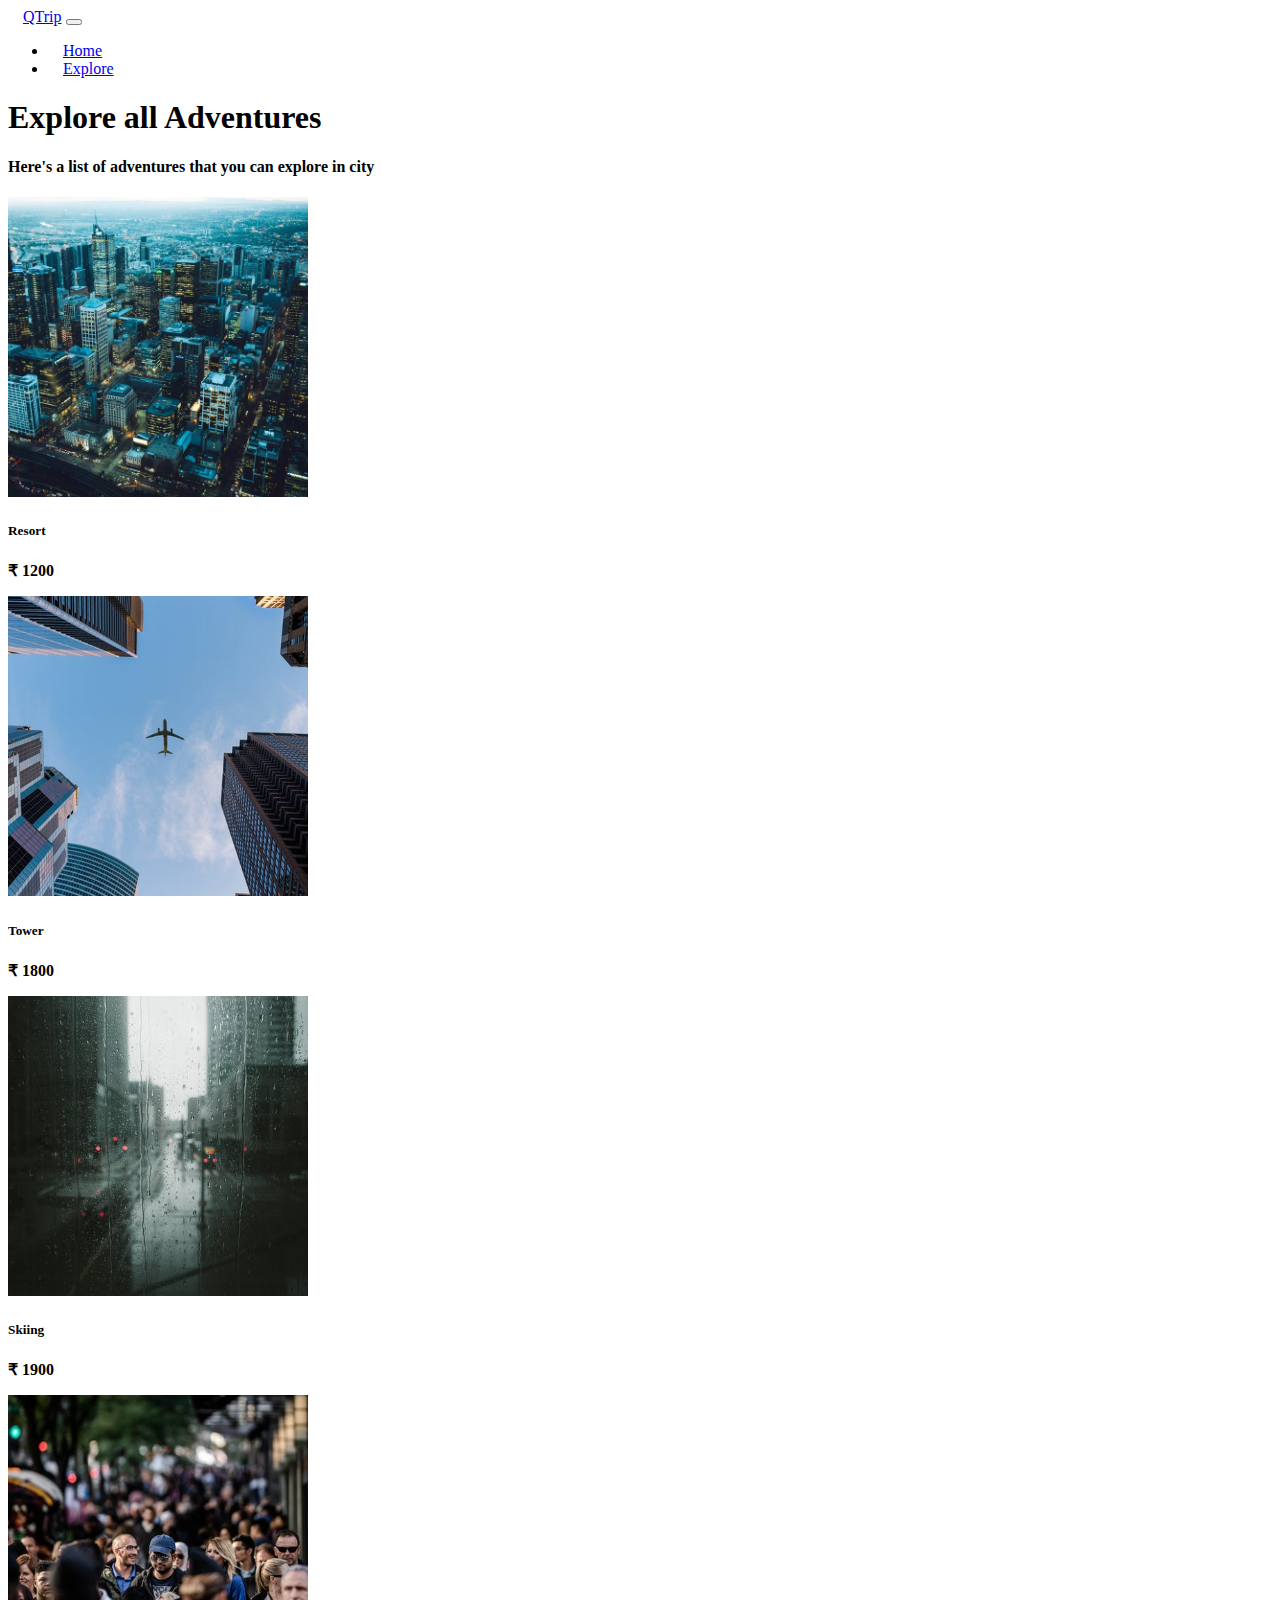
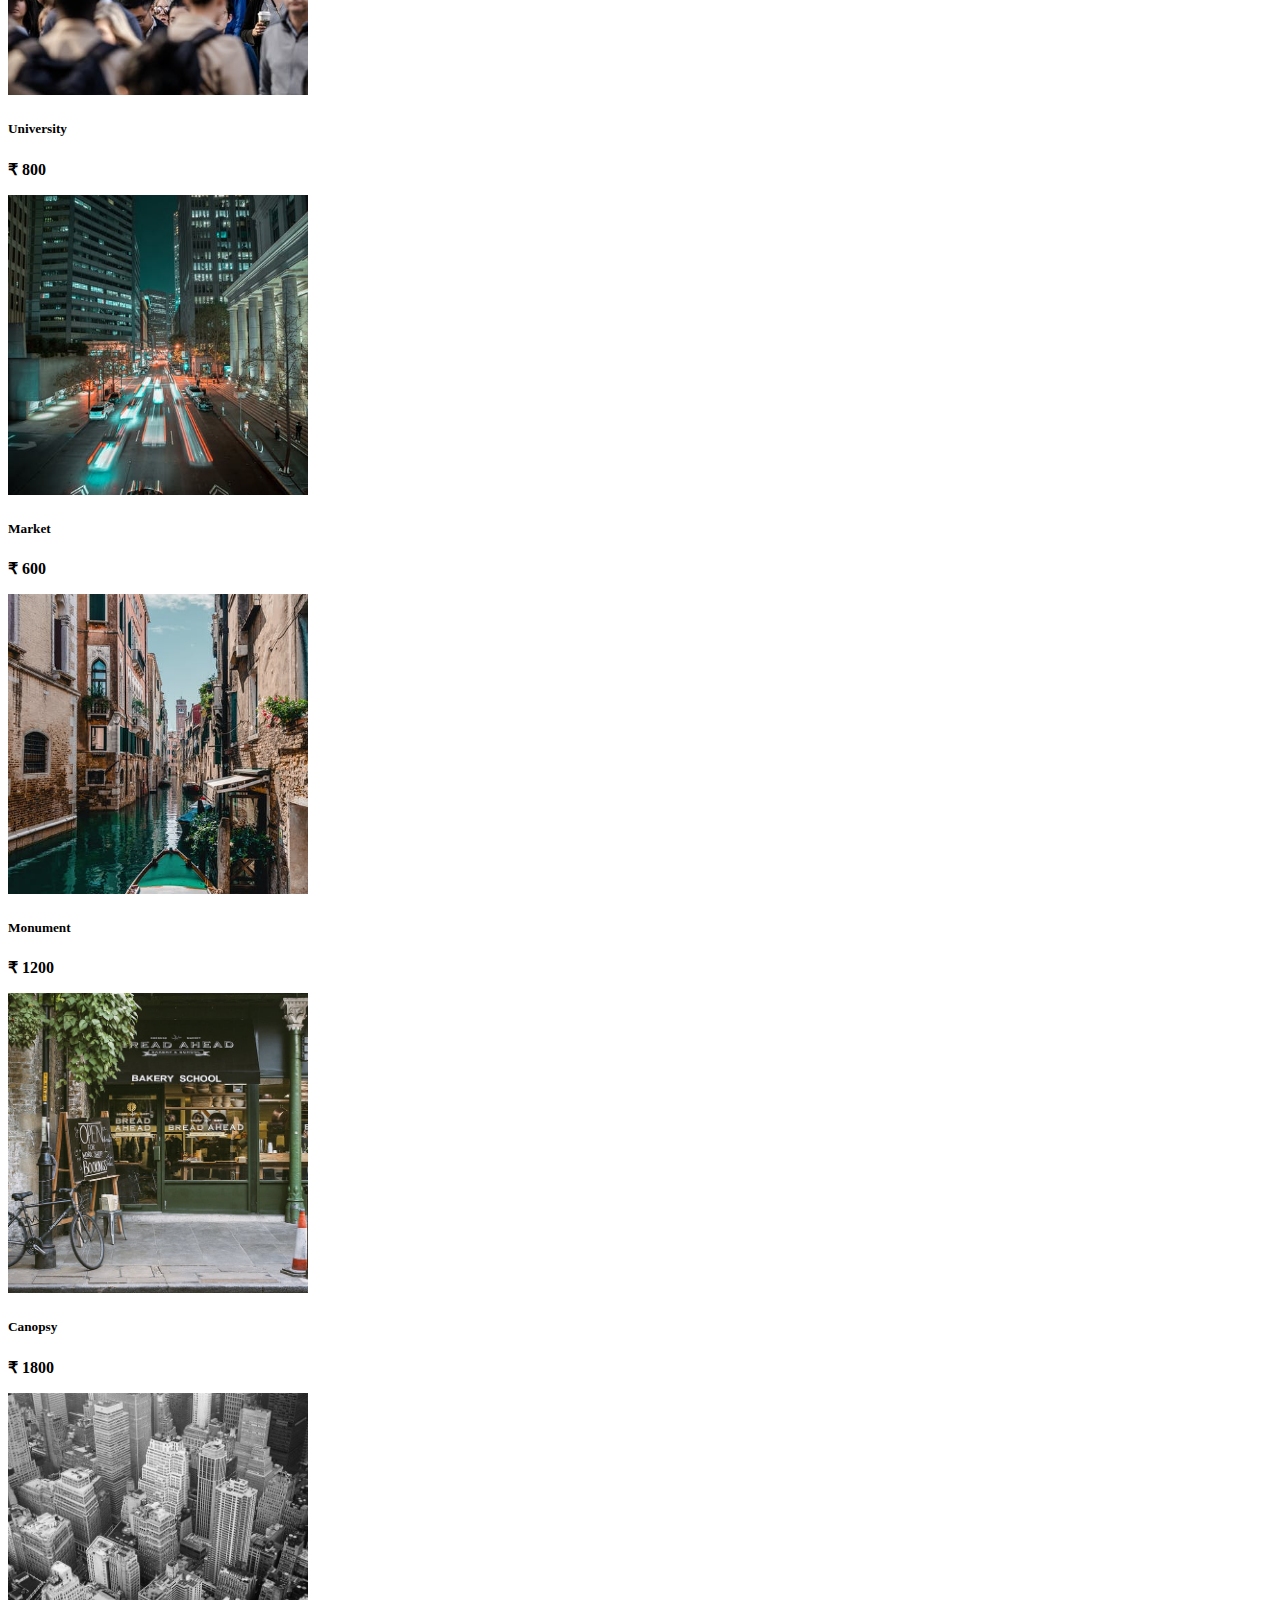
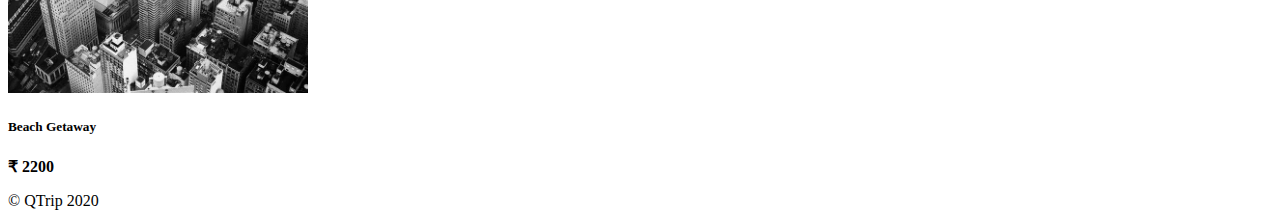
==== HTML File/Adventures/index.html @ eaa53d1b "Added adventures link to home page." ====
<!DOCTYPE html>
<html lang="en">

<head>
  <meta charset="UTF-8" />
  <meta name="viewport" content="width=device-width, initial-scale=1.0" />
  <title>QTrip Adventures</title>
  <link rel="stylesheet" href="/Css File/styles.css" />
  <link href="https://cdn.jsdelivr.net/npm/bootstrap@5.0.2/dist/css/bootstrap.min.css" rel="stylesheet"
    integrity="sha384-EVSTQN3/azprG1Anm3QDgpJLIm9Nao0Yz1ztcQTwFspd3yD65VohhpuuCOmLASjC" crossorigin="anonymous">
</head>

<body>
  <!-- TODO: MODULE_ADVENTURES_GRID -->
  <!-- 1. Copy navigation bar HTML from Landing page document -->
  <div class="container-fluid">
    <header>
      <nav class="navbar navbar-expand-lg navbar-light bg-light">
        <a class="navbar-brand" href="#">QTrip</a>
        <button class="navbar-toggler" type="button" data-toggle="collapse" data-target="#navbarNav"
          aria-controls="navbarNav" aria-expanded="false" aria-label="Toggle navigation">
          <span class="navbar-toggler-icon"></span>
        </button>
        <div class="collapse navbar-collapse justify-content-end" id="navbarNav">
          <ul class="navbar-nav">
            <li class="nav-item active">
              <a class="nav-link" href="/HTML File/index.html">Home</a>
            </li>
            <li class="nav-item">
              <a class="nav-link" href="#">Explore</a>
            </li>
          </ul>
        </div>
      </nav>
    </header>

    <div class="text mt-4 ml-4">
      <h1>Explore all Adventures</h1>
      <h4>Here's a list of adventures that you can explore in city</h4>
    </div>


    <div class="container-fluid">
      <div class="content" id="advCards">
        <!-- TODO: MODULE_ADVENTURES_GRID -->
        <!-- 1. Create the grid of adventures by adding child elements as required. -->
        <div class="row">
          <div class="col-lg-3 col-md-4 col-12 col-sm-6 mb-4">
            <div class="card">
              <img src="/Assets/Adventures/resort.jpg" class="card-img-top" alt="...">
              <div class="card-body d-flex justify-content-between align-items-center">
                <h5 class="card-text mb-0">Resort</h5>
                <p class="card-text"><span><strong>&#8377 1200</strong></span></p>
              </div>
              <a href="#" class="stretched-link"></a>
            </div>
          </div>

          <div class="col-lg-3 col-md-4 col-12 col-sm-6 mb-4">
            <div class="card">
              <img src="/Assets/Adventures/tower.jpg" class="card-img-top" alt="...">
              <div class="card-body d-flex justify-content-between align-items-center">
                <h5 class="card-text mb-0">Tower</h5>
                <p class="card-text"><span><strong>&#8377 1800</strong></span></p>
              </div>
              <a href="#" class="stretched-link"></a>
            </div>
          </div>

          <div class="col-lg-3 col-md-4 col-12 col-sm-6 mb-4">
            <div class="card">
              <img src="/Assets/Adventures/elephant.jpg" class="card-img-top" alt="...">
              <div class="card-body d-flex justify-content-between align-items-center">
                <h5 class="card-text mb-0">Skiing</h5>
                <p class="card-text"><span><strong>&#8377 1900</strong></span></p>
              </div>
              <a href="#" class="stretched-link"></a>
            </div>
          </div>

          <div class="col-lg-3 col-md-4 col-12 col-sm-6 mb-4">
            <div class="card">
              <img src="/Assets/Adventures/university.jpg" class="card-img-top" alt="...">
              <div class="card-body d-flex justify-content-between align-items-center">
                <h5 class="card-text mb-0">University</h5>
                <p class="card-text"><span><strong>&#8377 800</strong></span></p>
              </div>
              <a href="#" class="stretched-link"></a>
            </div>
          </div>

          <div class="col-lg-3 col-md-4 col-12 col-sm-6 mb-4">
            <div class="card">
              <img src="/Assets/Adventures/market.jpg" class="card-img-top" alt="...">
              <div class="card-body d-flex justify-content-between align-items-center">
                <h5 class="card-text mb-0">Market</h5>
                <p class="card-text"><span><strong>&#8377 600</strong></span></p>
              </div>
              <a href="#" class="stretched-link"></a>
            </div>
          </div>

          <div class="col-lg-3 col-md-4 col-12 col-sm-6 mb-4">
            <div class="card">
              <img src="/Assets/Adventures/church.jpg" class="card-img-top" alt="...">
              <div class="card-body d-flex justify-content-between align-items-center">
                <h5 class="card-text mb-0">Monument</h5>
                <p class="card-text"><span><strong>&#8377 1200</strong></span></p>
              </div>
              <a href="#" class="stretched-link"></a>
            </div>
          </div>

          <div class="col-lg-3 col-md-4 col-12 col-sm-6 mb-4">
            <div class="card">
              <img src="/Assets/Adventures/canopy.jpg" class="card-img-top" alt="...">
              <div class="card-body d-flex justify-content-between align-items-center">
                <h5 class="card-text mb-0">Canopsy</h5>
                <p class="card-text"><span><strong>&#8377 1800</strong></span></p>
              </div>
              <a href="#" class="stretched-link"></a>
            </div>
          </div>

          <div class="col-lg-3 col-md-4 col-12 col-sm-6 mb-4">
            <div class="card">
              <img src="/Assets/Adventures/beachside.jpg" class="card-img-top" alt="...">
              <div class="card-body d-flex justify-content-between align-items-center">
                <h5 class="card-text mb-0">Beach Getaway</h5>
                <p class="card-text"><span><strong>&#8377 2200</strong></span></p>
              </div>
              <a href="#" class="stretched-link"></a>
            </div>
          </div>
        </div>
      </div>

      <footer>
      <div class="container-fluid text-center">© QTrip 2020</div>
    </footer>
    </div>
    <script src="https://cdn.jsdelivr.net/npm/bootstrap@5.0.2/dist/js/bootstrap.bundle.min.js"
      integrity="sha384-MrcW6ZMFYlzcLA8Nl+NtUVF0sA7MsXsP1UyJoMp4YLEuNSfAP+JcXn/tWtIaxVXM"
      crossorigin="anonymous"></script>
</body>

</html>
---- Css File/styles.css ----
#container-fluid {
  margin: 0;
  padding: 0;
}

header a {
  padding-left: 15px;
}

#navbarNav {
  padding-right: 15px;
}

.hero-image {
  background-image: linear-gradient(rgba(0, 0, 0, 0.5), rgba(0, 0, 0, 0.5)),
    url("/Assets/hero.jpg");
  height: 60vh;
  width: 100%;
  background-size: cover;
  background-repeat: no-repeat;
  background-position: 50% 50%;
}

.hero-section {
  /* position: relative; */

}

.hero-image p {
  color: #b3b7b8;
}

.hero-image h1 {
  color: white;
}

.hero-image .form-outline input {
  color: #bab9be;
}

.hero-image .form-outline {
  width: 50vw;
}

#homeCard .card img {
  background-size: cover;
  background-repeat: no-repeat;
  height: 450px;
}

#homeCard .card-body .card-text {
  color: white;
  letter-spacing: 2px;
}

#homeCard .card-body {
  bottom: 0;
  left: 5rem;
}

#homeCard .parent {
  /* position: relative; */
  overflow: hidden;
}

#homeCard .parent:hover .card {
  filter: brightness(50%);
  transform: scale(1.1);
}

#homeCard .card {
  transition: all 1.1s;
}

#advCards img {
  height: 300px;
  width: 300px;
  object-fit: cover;
}

#advCards .card img {
  transition: all 0.2s ease-in-out;
}

#advCards .card:hover img {
  filter: brightness(75%);
}
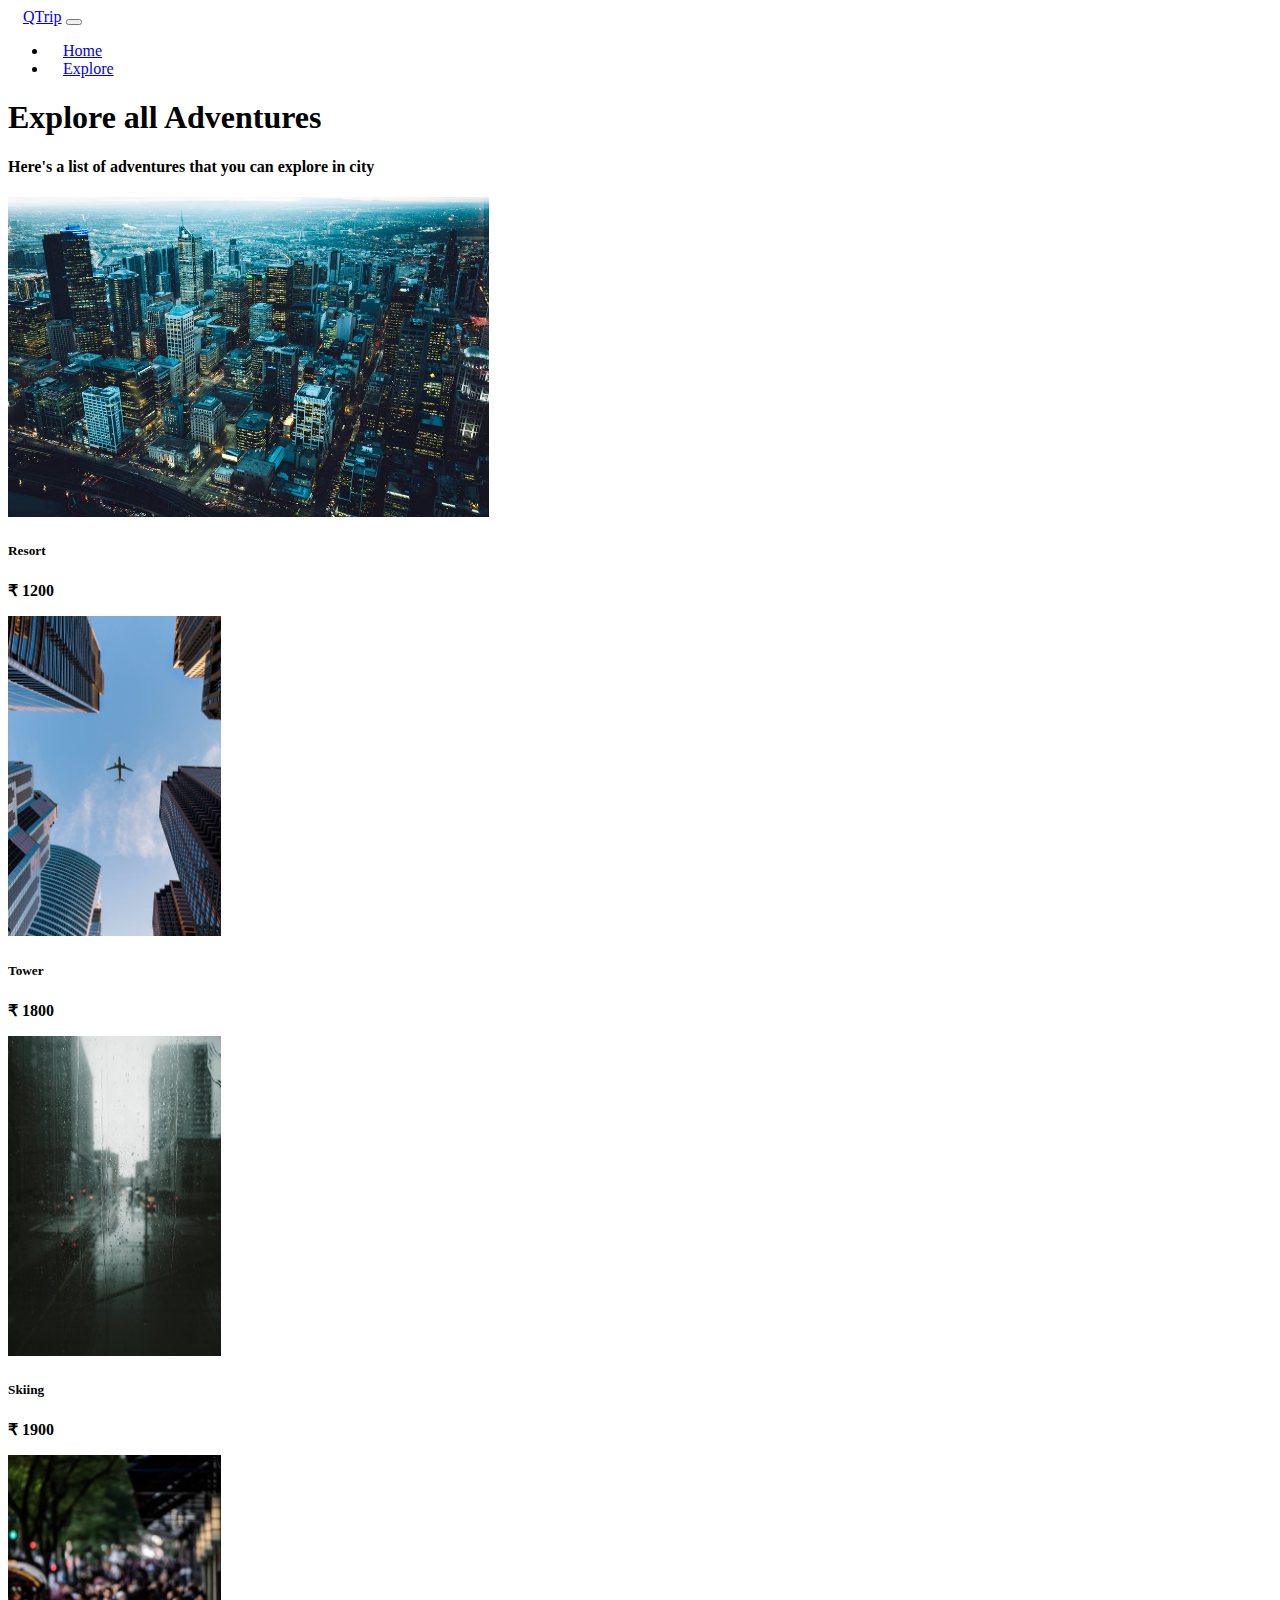
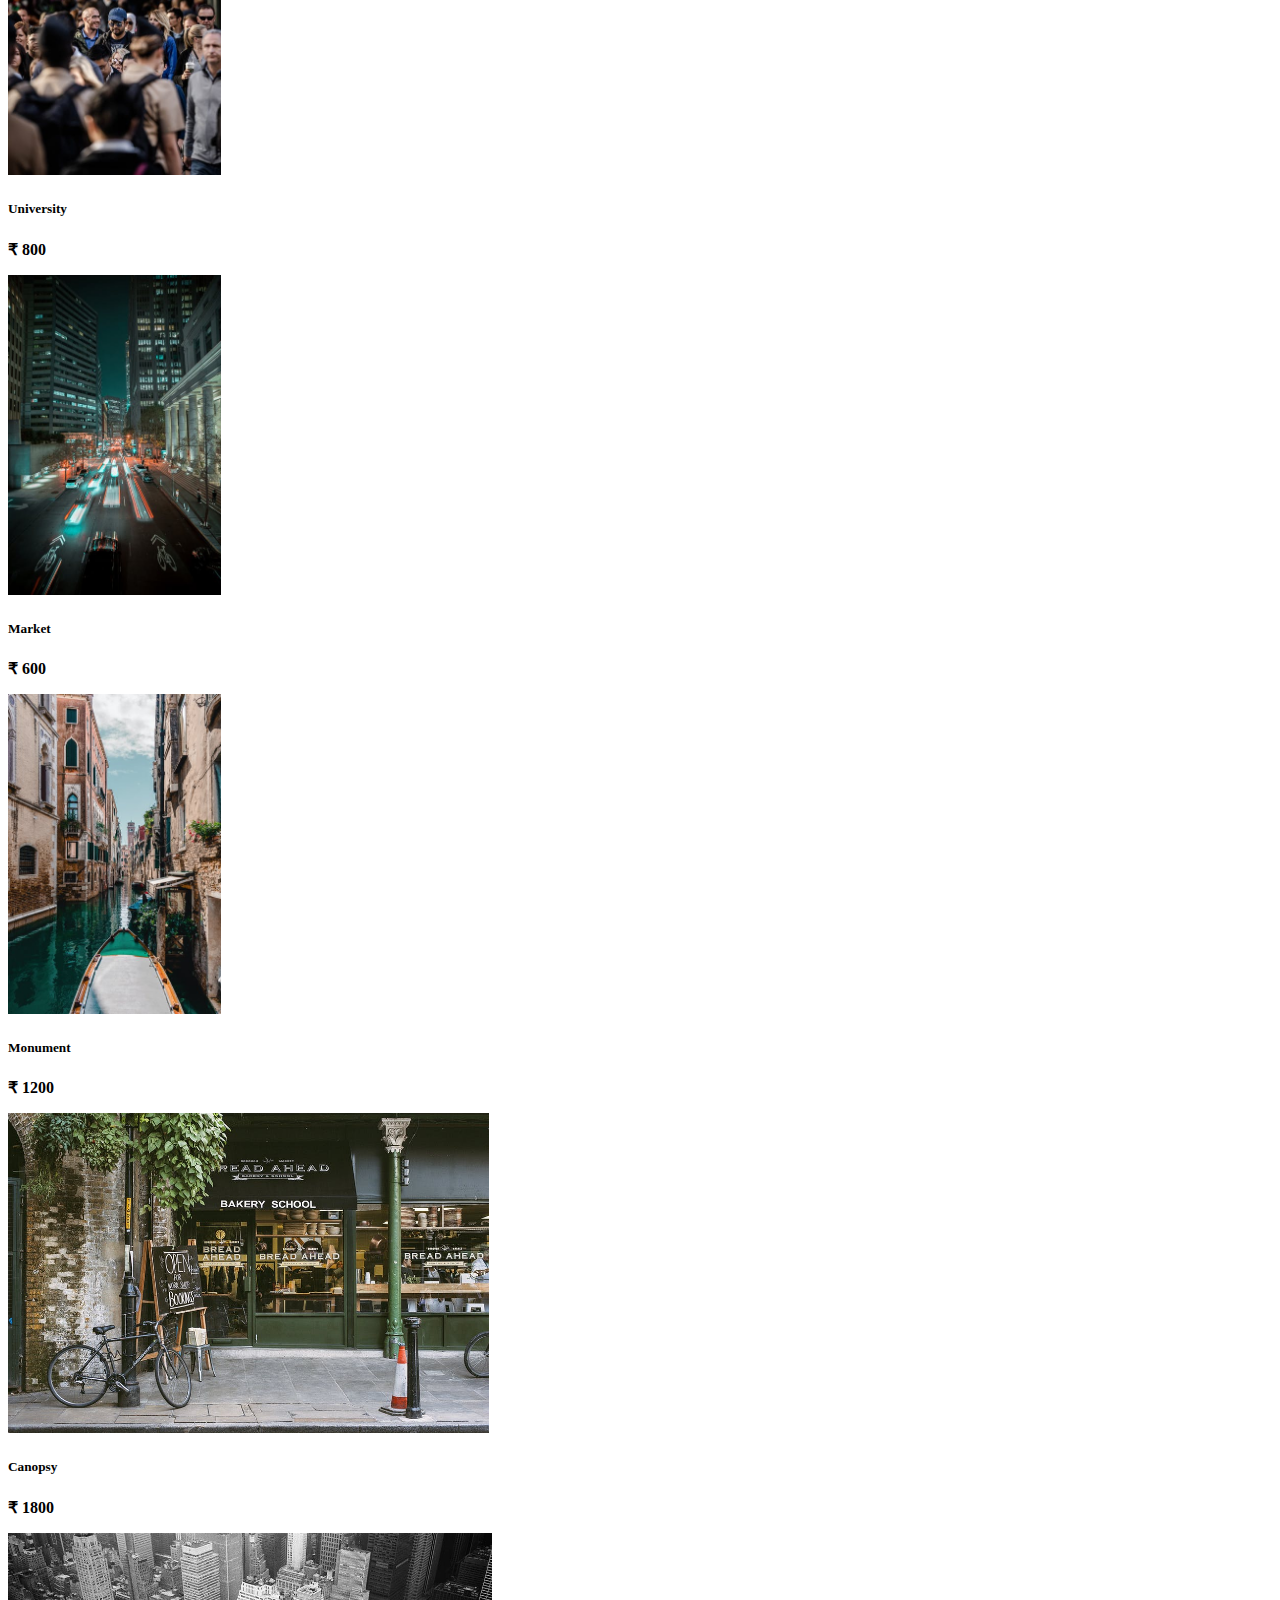
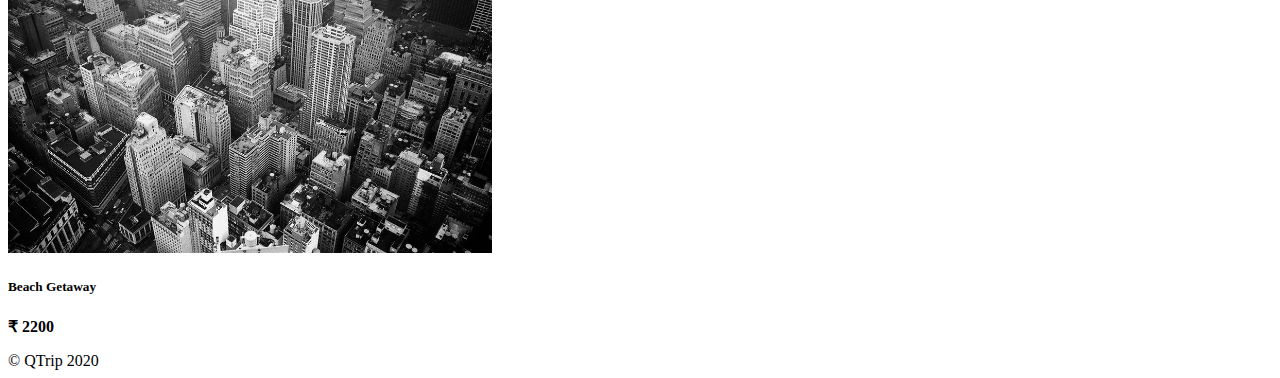
==== commit 661ec605: "Included the footer element to the adventure's page." ====
--- a/HTML File/Adventures/index.html
+++ b/HTML File/Adventures/index.html
@@ -15,7 +15,7 @@
   <!-- 1. Copy navigation bar HTML from Landing page document -->
   <div class="container-fluid">
     <header>
-      <nav class="navbar navbar-expand-lg navbar-light bg-light">
+      <nav class="navbar fixed-top navbar-expand-lg navbar-light bg-light">
         <a class="navbar-brand" href="#">QTrip</a>
         <button class="navbar-toggler" type="button" data-toggle="collapse" data-target="#navbarNav"
           aria-controls="navbarNav" aria-expanded="false" aria-label="Toggle navigation">
@@ -34,7 +34,7 @@
       </nav>
     </header>
 
-    <div class="text mt-4 ml-4">
+    <div id="textAdv" class="text mt-5 ml-5">
       <h1>Explore all Adventures</h1>
       <h4>Here's a list of adventures that you can explore in city</h4>
     </div>
@@ -45,10 +45,11 @@
         <!-- TODO: MODULE_ADVENTURES_GRID -->
         <!-- 1. Create the grid of adventures by adding child elements as required. -->
         <div class="row">
-          <div class="col-lg-3 col-md-4 col-12 col-sm-6 mb-4">
+          <div class="col-lg-3 col-6 mb-4">
             <div class="card">
               <img src="/Assets/Adventures/resort.jpg" class="card-img-top" alt="...">
-              <div class="card-body d-flex justify-content-between align-items-center">
+              <div
+                class="card-body d-flex flex-column flex-sm-row  flex-column flex-sm-row justify-content-between align-items-center">
                 <h5 class="card-text mb-0">Resort</h5>
                 <p class="card-text"><span><strong>&#8377 1200</strong></span></p>
               </div>
@@ -56,10 +57,10 @@
             </div>
           </div>
 
-          <div class="col-lg-3 col-md-4 col-12 col-sm-6 mb-4">
+          <div class="col-lg-3 col-6 mb-4">
             <div class="card">
               <img src="/Assets/Adventures/tower.jpg" class="card-img-top" alt="...">
-              <div class="card-body d-flex justify-content-between align-items-center">
+              <div class="card-body d-flex flex-column flex-sm-row  justify-content-between align-items-center">
                 <h5 class="card-text mb-0">Tower</h5>
                 <p class="card-text"><span><strong>&#8377 1800</strong></span></p>
               </div>
@@ -67,10 +68,10 @@
             </div>
           </div>
 
-          <div class="col-lg-3 col-md-4 col-12 col-sm-6 mb-4">
+          <div class="col-lg-3 col-6 mb-4">
             <div class="card">
               <img src="/Assets/Adventures/elephant.jpg" class="card-img-top" alt="...">
-              <div class="card-body d-flex justify-content-between align-items-center">
+              <div class="card-body d-flex flex-column flex-sm-row  justify-content-between align-items-center">
                 <h5 class="card-text mb-0">Skiing</h5>
                 <p class="card-text"><span><strong>&#8377 1900</strong></span></p>
               </div>
@@ -78,10 +79,10 @@
             </div>
           </div>
 
-          <div class="col-lg-3 col-md-4 col-12 col-sm-6 mb-4">
+          <div class="col-lg-3 col-6 mb-4">
             <div class="card">
               <img src="/Assets/Adventures/university.jpg" class="card-img-top" alt="...">
-              <div class="card-body d-flex justify-content-between align-items-center">
+              <div class="card-body d-flex flex-column flex-sm-row  justify-content-between align-items-center">
                 <h5 class="card-text mb-0">University</h5>
                 <p class="card-text"><span><strong>&#8377 800</strong></span></p>
               </div>
@@ -89,10 +90,10 @@
             </div>
           </div>
 
-          <div class="col-lg-3 col-md-4 col-12 col-sm-6 mb-4">
+          <div class="col-lg-3 col-6 mb-4">
             <div class="card">
               <img src="/Assets/Adventures/market.jpg" class="card-img-top" alt="...">
-              <div class="card-body d-flex justify-content-between align-items-center">
+              <div class="card-body d-flex flex-column flex-sm-row  justify-content-between align-items-center">
                 <h5 class="card-text mb-0">Market</h5>
                 <p class="card-text"><span><strong>&#8377 600</strong></span></p>
               </div>
@@ -100,10 +101,10 @@
             </div>
           </div>
 
-          <div class="col-lg-3 col-md-4 col-12 col-sm-6 mb-4">
+          <div class="col-lg-3 col-6 mb-4">
             <div class="card">
               <img src="/Assets/Adventures/church.jpg" class="card-img-top" alt="...">
-              <div class="card-body d-flex justify-content-between align-items-center">
+              <div class="card-body d-flex flex-column flex-sm-row  justify-content-between align-items-center">
                 <h5 class="card-text mb-0">Monument</h5>
                 <p class="card-text"><span><strong>&#8377 1200</strong></span></p>
               </div>
@@ -111,10 +112,10 @@
             </div>
           </div>
 
-          <div class="col-lg-3 col-md-4 col-12 col-sm-6 mb-4">
+          <div class="col-lg-3 col-6 mb-4">
             <div class="card">
               <img src="/Assets/Adventures/canopy.jpg" class="card-img-top" alt="...">
-              <div class="card-body d-flex justify-content-between align-items-center">
+              <div class="card-body d-flex flex-column flex-sm-row  justify-content-between align-items-center">
                 <h5 class="card-text mb-0">Canopsy</h5>
                 <p class="card-text"><span><strong>&#8377 1800</strong></span></p>
               </div>
@@ -122,10 +123,10 @@
             </div>
           </div>
 
-          <div class="col-lg-3 col-md-4 col-12 col-sm-6 mb-4">
+          <div class="col-lg-3 col-6 mb-4">
             <div class="card">
               <img src="/Assets/Adventures/beachside.jpg" class="card-img-top" alt="...">
-              <div class="card-body d-flex justify-content-between align-items-center">
+              <div class="card-body d-flex flex-column flex-sm-row  justify-content-between align-items-center">
                 <h5 class="card-text mb-0">Beach Getaway</h5>
                 <p class="card-text"><span><strong>&#8377 2200</strong></span></p>
               </div>
@@ -134,14 +135,17 @@
           </div>
         </div>
       </div>
+    </div>
 
-      <footer>
-      <div class="container-fluid text-center">© QTrip 2020</div>
+    <footer>
+      <nav class="container-fluid fixed-bottom navbar navbar-light bg-light justify-content-center">
+        <span>© QTrip 2020</span>
+      </nav>
     </footer>
-    </div>
-    <script src="https://cdn.jsdelivr.net/npm/bootstrap@5.0.2/dist/js/bootstrap.bundle.min.js"
-      integrity="sha384-MrcW6ZMFYlzcLA8Nl+NtUVF0sA7MsXsP1UyJoMp4YLEuNSfAP+JcXn/tWtIaxVXM"
-      crossorigin="anonymous"></script>
+  </div>
+  <script src="https://cdn.jsdelivr.net/npm/bootstrap@5.0.2/dist/js/bootstrap.bundle.min.js"
+    integrity="sha384-MrcW6ZMFYlzcLA8Nl+NtUVF0sA7MsXsP1UyJoMp4YLEuNSfAP+JcXn/tWtIaxVXM"
+    crossorigin="anonymous"></script>
 </body>
 
 </html>--- a/Css File/styles.css
+++ b/Css File/styles.css
@@ -72,16 +72,25 @@
   transition: all 1.1s;
 }
 
-#advCards img {
-  height: 300px;
-  width: 300px;
-  object-fit: cover;
-}
-
 #advCards .card img {
   transition: all 0.2s ease-in-out;
+  /* height: 100%; */
+  height: 20rem;
+  /* width: 100% */
+  object-fit: cover;
 }
 
 #advCards .card:hover img {
   filter: brightness(75%);
+}
+
+/* @media (max-width: 768px) {
+  #advCards .card-body {
+      flex-direction: column;
+  }
+} */
+
+#textAdv .text {
+  margin-top: 60px;
+  margin-left: 5px;
 }